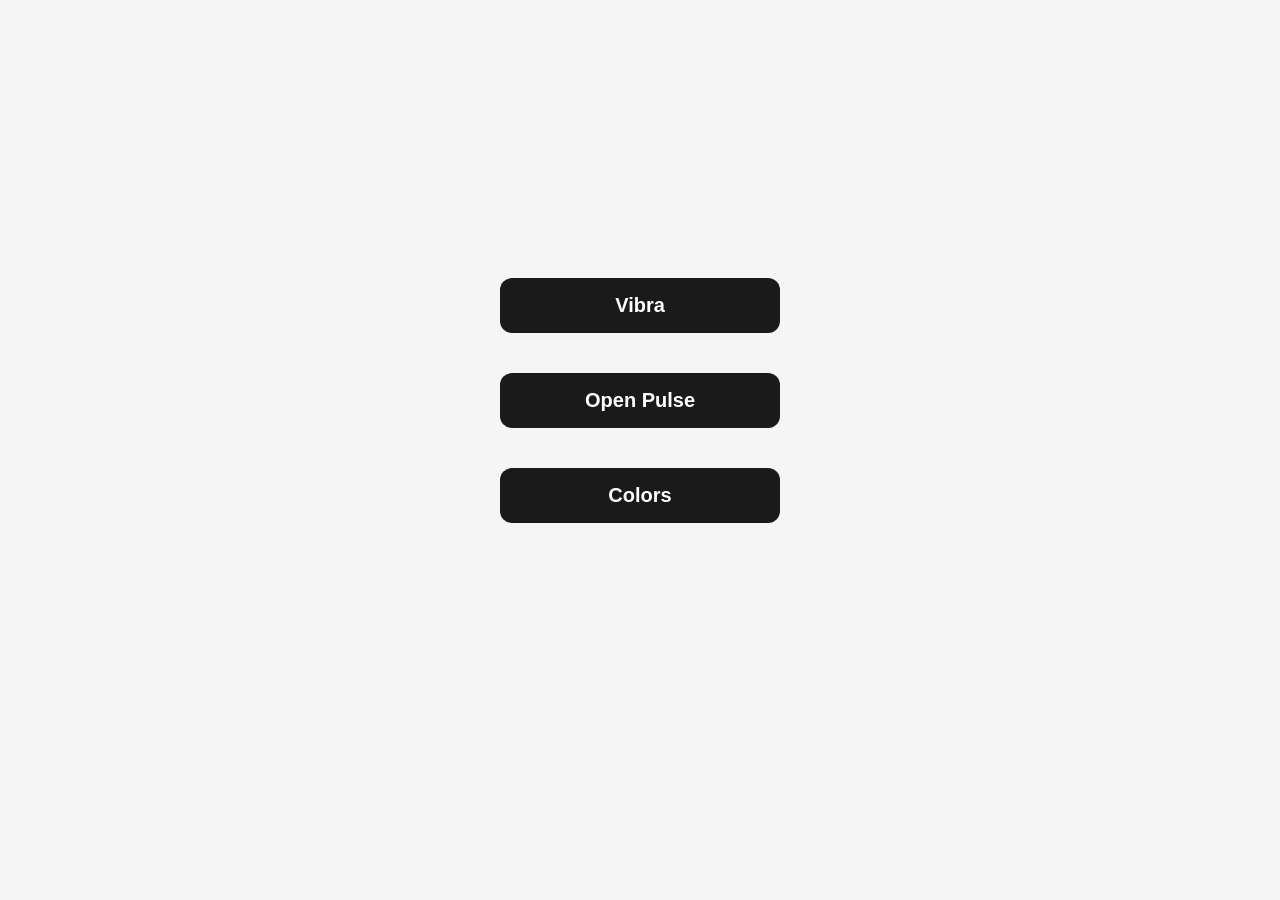
==== docs/index.html @ f3afb4b7 "rename pages to dos" ====
<!DOCTYPE html>
<html lang="pt-BR">
<head>
  <meta charset="UTF-8">
  <meta name="viewport" content="width=device-width, initial-scale=1.0">
  <title>Logos</title>
  <link rel="stylesheet" href="style.css">
</head>
<body>
  <div class="container" style="justify-content:center;min-height:80vh;">
    <a href="vibra.html" class="nav-btn">Vibra</a>
    <a href="pulse.html" class="nav-btn">Open Pulse</a>
    <a href="colors.html" class="nav-btn">Colors</a>
  </div>
</body>
</html>
---- docs/style.css ----
* {
  margin: 0;
  padding: 0;
  box-sizing: border-box;
}

body {
  font-family: -apple-system, BlinkMacSystemFont, 'Segoe UI', Roboto, sans-serif;
  background: #f5f5f5;
  padding: 40px 20px;
}

.container {
  max-width: 800px;
  margin: 0 auto;
  display: flex;
  flex-direction: column;
  align-items: center;
  gap: 40px;
}

.block {
  width: 100%;
  max-width: 500px;
  border-radius: 16px;
  padding: 32px;
  transition: background 0.3s, color 0.3s;
  background: #ffffff;
  color: #1a1a1a;
  box-shadow: 0 2px 12px rgba(0, 0, 0, 0.08);
}

.block-title {
  font-size: 22px;
  font-weight: 700;
  margin-bottom: 20px;
  text-align: center;
}

.block-logo {
  display: block;
  max-width: 100%;
  height: auto;
  margin: 0 auto 20px;
  max-height: 160px;
  object-fit: contain;
}

.back-link {
  display: inline-block;
  margin-bottom: 20px;
  color: inherit;
  text-decoration: none;
  font-size: 14px;
  opacity: 0.6;
  align-self: flex-start;
}

.back-link:hover {
  opacity: 1;
}

.block-links {
  list-style: none;
  display: flex;
  flex-wrap: wrap;
  justify-content: center;
  gap: 12px 20px;
}

.block-links li {
  font-size: 14px;
}

.block-links .label {
  font-weight: 600;
}

.nav-btn {
  display: block;
  width: 280px;
  padding: 16px 0;
  border-radius: 12px;
  font-size: 20px;
  font-weight: 700;
  text-decoration: none;
  color: #fff;
  background: #1a1a1a;
  transition: opacity 0.2s;
  text-align: center;
}

.nav-btn:hover {
  opacity: 0.8;
}

.block.theme-light {
  background: #ffffff;
  color: #1a1a1a;
}

.block.theme-dark {
  background: #1e1e1e;
  color: #f0f0f0;
}

.block.theme-color {
  background: linear-gradient(135deg, #919BFF, #133A94);
  color: #ffffff;
}
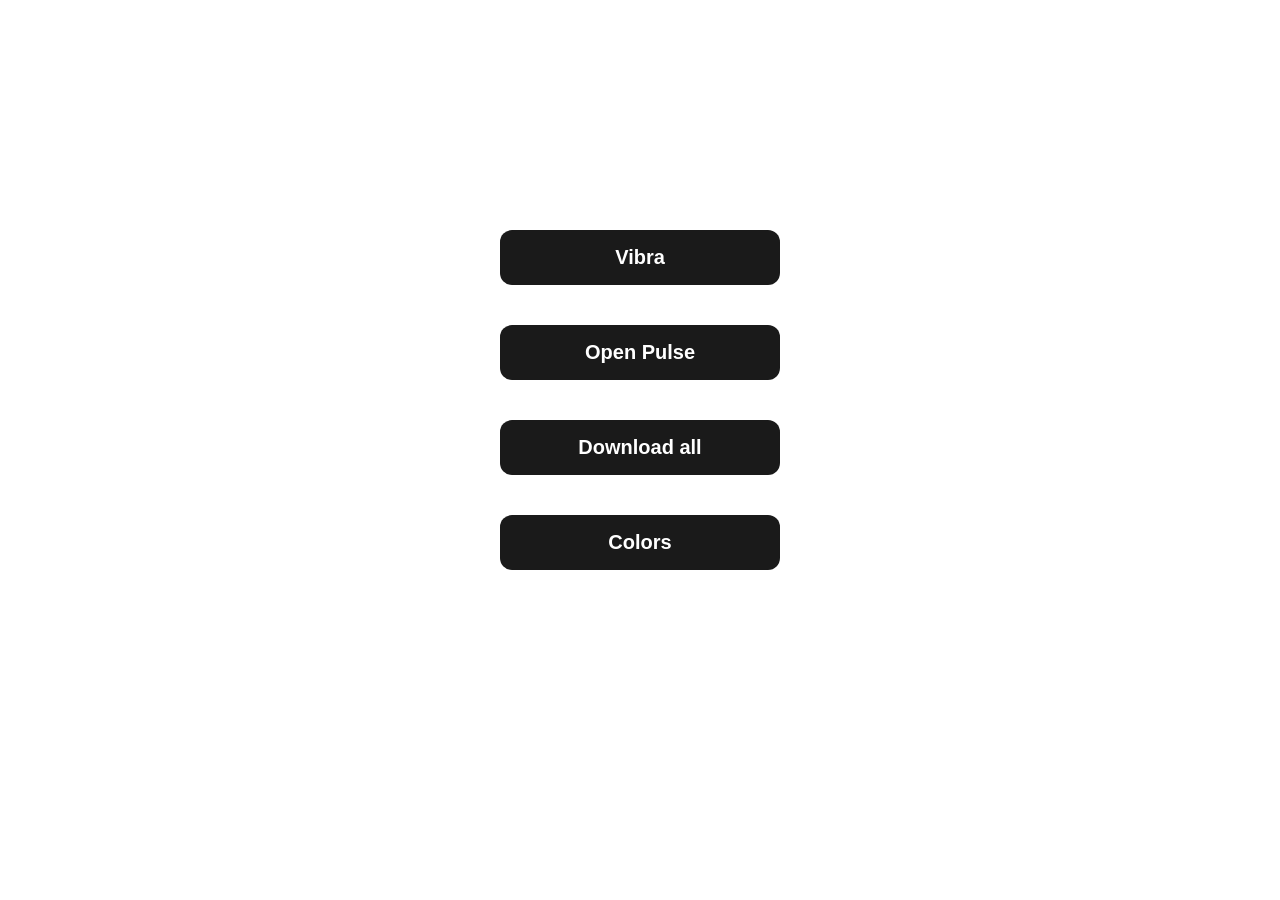
==== commit ef32a4e8: "Update index.html" ====
--- a/docs/index.html
+++ b/docs/index.html
@@ -10,6 +10,7 @@
   <div class="container" style="justify-content:center;min-height:80vh;">
     <a href="vibra.html" class="nav-btn">Vibra</a>
     <a href="pulse.html" class="nav-btn">Open Pulse</a>
+    <a href="" class="nav-btn">Download all</a>
     <a href="colors.html" class="nav-btn">Colors</a>
   </div>
 </body>
--- a/docs/style.css
+++ b/docs/style.css
@@ -6,7 +6,7 @@
 
 body {
   font-family: -apple-system, BlinkMacSystemFont, 'Segoe UI', Roboto, sans-serif;
-  background: #f5f5f5;
+  background: #ffffff;
   padding: 40px 20px;
 }
 
@@ -95,12 +95,12 @@
 }
 
 .block.theme-light {
-  background: #ffffff;
+  background: #F0F0F5;
   color: #1a1a1a;
 }
 
 .block.theme-dark {
-  background: #1e1e1e;
+  background: #24252E;
   color: #f0f0f0;
 }
 
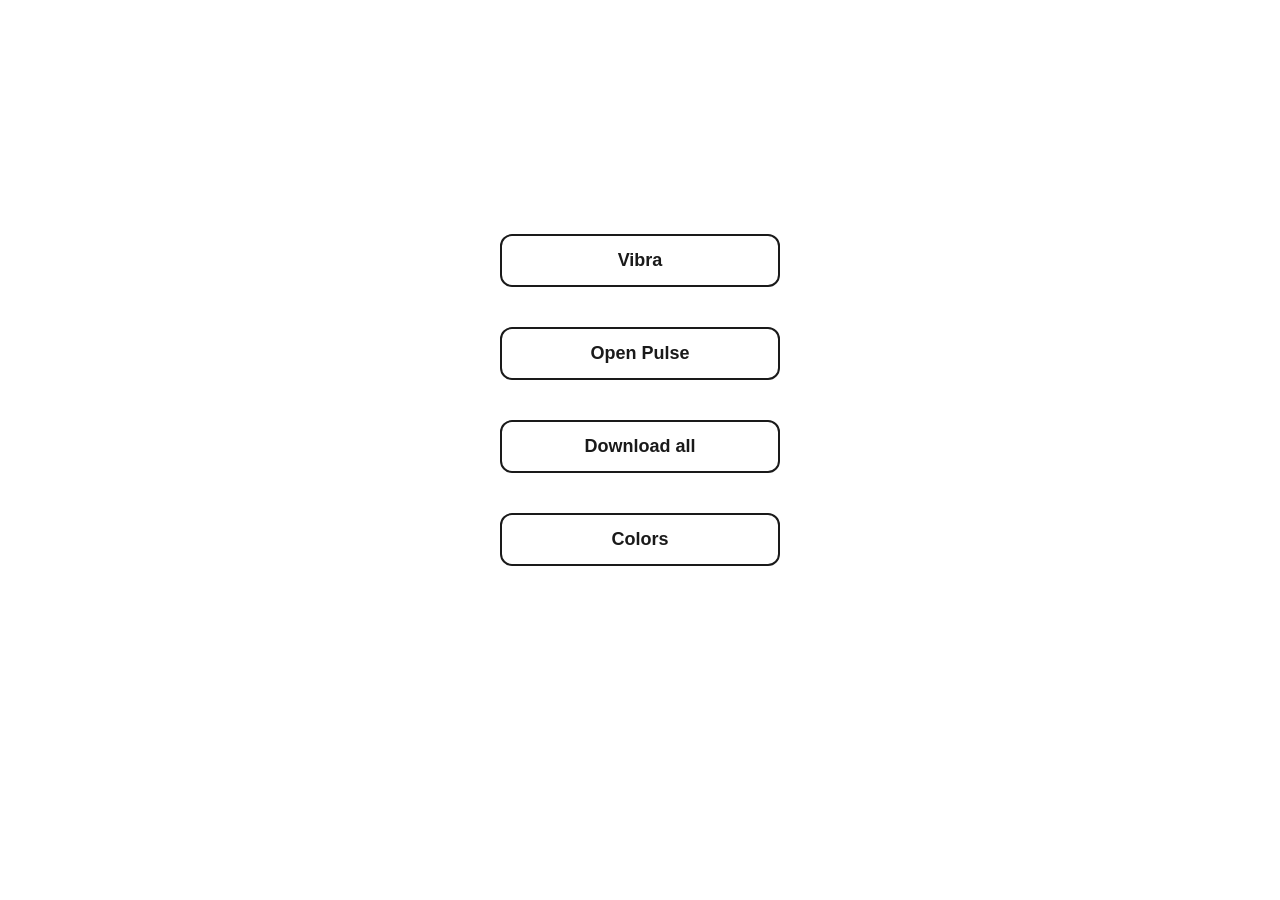
==== commit 85eac020: "Update download files" ====
--- a/docs/index.html
+++ b/docs/index.html
@@ -10,7 +10,7 @@
   <div class="container" style="justify-content:center;min-height:80vh;">
     <a href="vibra.html" class="nav-btn">Vibra</a>
     <a href="pulse.html" class="nav-btn">Open Pulse</a>
-    <a href="" class="nav-btn">Download all</a>
+    <a href="https://media.githubusercontent.com/media/andrefpf/bosta/main/data/vibra_open_pulse_logos.zip" class="nav-btn" download>Download all</a>
     <a href="colors.html" class="nav-btn">Colors</a>
   </div>
 </body>
--- a/docs/style.css
+++ b/docs/style.css
@@ -73,25 +73,53 @@
 }
 
 .block-links .label {
+  display: inline-block;
+  padding: 4px 16px;
+  border-radius: 20px;
+  font-size: 13px;
   font-weight: 600;
+  text-decoration: none;
+  letter-spacing: 0.3px;
+  transition: opacity 0.2s;
+}
+
+.block-links .label:hover {
+  opacity: 0.65;
+}
+
+.theme-light .block-links .label {
+  color: #1a1a1a;
+  background: rgba(0,0,0,0.06);
+}
+
+.theme-dark .block-links .label {
+  color: #f0f0f0;
+  background: rgba(255,255,255,0.1);
+}
+
+.theme-color .block-links .label {
+  color: #fff;
+  background: rgba(255,255,255,0.2);
 }
 
 .nav-btn {
   display: block;
   width: 280px;
-  padding: 16px 0;
+  padding: 14px 0;
   border-radius: 12px;
-  font-size: 20px;
-  font-weight: 700;
+  font-size: 18px;
+  font-weight: 600;
   text-decoration: none;
-  color: #fff;
-  background: #1a1a1a;
-  transition: opacity 0.2s;
+  color: #1a1a1a;
+  background: transparent;
+  border: 2px solid #1a1a1a;
+  transition: background 0.2s, color 0.2s;
   text-align: center;
 }
 
 .nav-btn:hover {
-  opacity: 0.8;
+  background: #1a1a1a;
+  color: #fff;
 }
 
 .block.theme-light {
